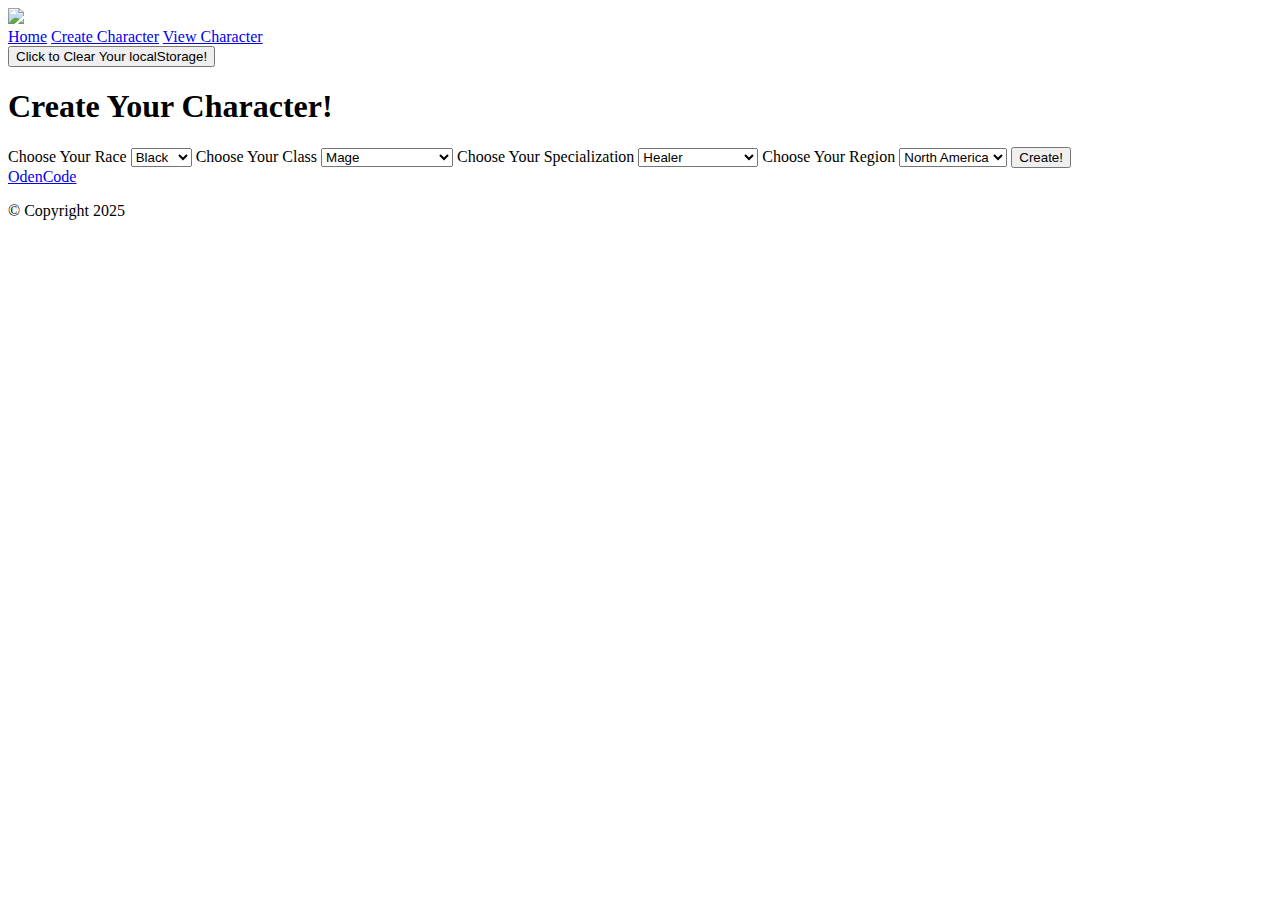
==== configure.html @ 66523ed3 "trying Aagain" ====
<!DOCTYPE html>
<html lang="en">
<head>
    <meta charset="UTF-8">
    <meta name="viewport" content="width=device-width, initial-scale=1.0">
    <title>Character Creation</title>
    <link rel = "stylesheet" href = "/style.css">
</head>
<body>
    <main>
        <div class = "navbar-container" id = "navbar-container">
            <img src = "resources/Logo.png">
            <nav class = "navbar" id = "navbar">
                <a href = "./home.html">Home</a>
                <a href = "./configure.html">Create Character</a>
                <a href = "./view.html">View Character</a>
            </nav>
            <button onclick="localStorage.clear()">Click to Clear Your localStorage!</button>
        </div>
        <h1>Create Your Character!</h1>
        <div class = "form-container" id = "container">
            <form class = "onlyForm" id = "onlyForm">
                <label for = "race">Choose Your Race</label>
                <select name = "race" id ="race-select">
                    <option value = "Black">Black</option>
                    <option value = "White">White</option>
                    <option value = "Red">Red</option>
                    <option value = "Brown">Brown</option>
                    <option value = "Yellow">Yellow</option>
                </select>
                <label for ="class">Choose Your Class</label>
                <select name = "class" id ="class-select">
                    <option value = "Mage">Mage</option>
                    <option value = "Warrior">Warrior</option>
                    <option value = "Scammer">Scammer</option>
                    <option value = "YN">YN</option>
                    <option value = "Certified Crashout">Certified Crashout</option>
                    <option value = "Software Engineer">Software Engineer</option>
                </select>
                <label for ="spec">Choose Your Specialization</label>
                <select name = "spec" id ="spec-select">
                    <option value = "Healer">Healer</option>
                    <option value = "DPS">DPS</option>
                    <option value = "Tank">Tank</option>
                    <option value = "Paper Chaser">Paper Chaser</option>
                    <option value = "Snitch/Informant">Snitch/Informant</option>
                    <option value = "Civilian">Civilian</option>
                </select>
                <label for ="region">Choose Your Region</label>
                <select name = "region" id ="region-select">
                    <option value = "North America">North America</option>
                    <option value = "Brazil">Brazil</option>
                    <option value = "Asia/Oceania">Asia/Oceania</option>
                    <option value = "Europe">Europe</option>
                    <option value = "Africa">Africa</option>
                    <option value = "The Screets">The Screets</option>
                </select>
                <input type = "submit" value = "Create!"/>
            </form>
    </div>
    </main>
    <script src = "/Assets/js/configure.js" type = "module"></script>
</body>
<footer class = "container" id = "footer-container">
    <a href = "https://github.com/IsaiahOden">OdenCode</a>
    <p>&copy; Copyright 2025</p>
</footer>
</html>
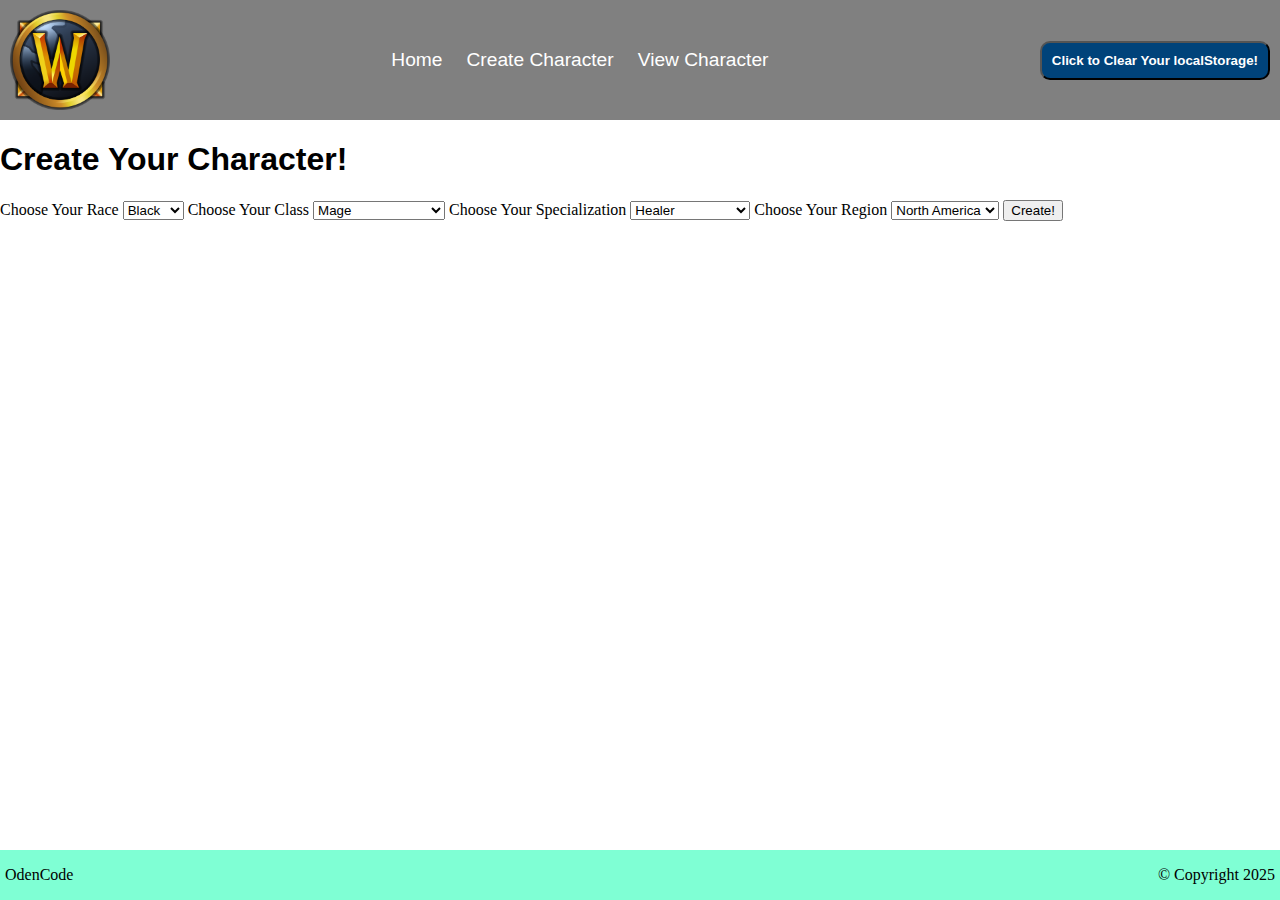
==== commit 06e87333: "triedAagain" ====
--- a/configure.html
+++ b/configure.html
@@ -4,12 +4,12 @@
     <meta charset="UTF-8">
     <meta name="viewport" content="width=device-width, initial-scale=1.0">
     <title>Character Creation</title>
-    <link rel = "stylesheet" href = "/style.css">
+    <link rel = "stylesheet" href = "/Assets/css/style.css">
 </head>
 <body>
     <main>
         <div class = "navbar-container" id = "navbar-container">
-            <img src = "resources/Logo.png">
+            <img src = "/Assets/img/Logo.png">
             <nav class = "navbar" id = "navbar">
                 <a href = "./home.html">Home</a>
                 <a href = "./configure.html">Create Character</a>
--- a/Assets/css/style.css
+++ b/Assets/css/style.css
@@ -0,0 +1,160 @@
+.navbar-container {
+    display: flex;
+    justify-content: space-between;
+    align-items: center;
+    background-color: gray;
+}
+
+.navbar > a {
+    padding: 10px;
+    font-size: larger;
+    text-decoration: none;
+    color: white;
+    font-family: sans-serif;
+    
+}
+
+.navbar-container > img {
+    width: 100px;
+    height: 100px;
+    padding: 10px;
+}
+
+.navbar-container > button {
+    margin-right: 10px;
+    background-color: #00437A ;
+    color: white;
+    padding: 10px;
+    font-family: sans-serif;
+    font-weight: bold;
+    border-radius: 10px;
+}
+
+.example-card {
+    display: flex;
+    flex-direction: row;
+    justify-content: space-around;
+    align-items: center;
+    padding: 20px;
+    box-shadow: 0 4px 8px 0 rgba(0,0,0,0.2);
+    transition: 0.3s;
+    border-radius: 5px; /* 5px rounded corners */
+    width: auto;
+}
+
+.example-container {
+    display: flex;
+    align-items: center;
+    justify-content: space-evenly;
+}
+
+
+.example-container > img {
+    border-radius: 5px 5px 0 0;
+    width: 200px;
+    height: 200px;
+    margin: 20px;
+}
+
+.example-container > p {
+    font-family: sans-serif
+}
+
+
+body {
+    min-height: 100vh;
+    margin: 0;
+    display: flex;
+    flex-direction: column;
+}
+
+h1 {
+    font-family: Impact, Haettenschweiler, 'Arial Narrow Bold', sans-serif;
+}
+
+#weirdmsg {
+    color: red;
+    font-weight: lighter;
+    font-family: Impact, Haettenschweiler, 'Arial Narrow Bold', sans-serif;
+}
+
+h3 {
+    font-weight: lighter;
+    font-family: Impact, Haettenschweiler, 'Arial Narrow Bold', sans-serif;
+}
+
+main {
+    flex: 1;
+}
+
+main > p {
+    font-family: sans-serif;
+}
+
+footer{
+    background-color: aquamarine;
+    bottom: 0;
+    width: 100%;
+    min-height: 50px;
+    display: inline-flex;
+    align-items: center;
+    justify-content: space-between;
+}
+
+footer > a {
+    color: black;
+    display: inline;
+    /* justify-content: space-evenly; */
+    text-decoration: none;
+    /* align-items: center; */
+    margin: 5px;
+}
+
+footer > p {
+    display: inline;
+    /* justify-content: space-between; */
+    margin: 5px;
+}
+
+#char-image {
+    display: flex;
+    height: 250px;
+    width: 400px;
+    visibility: hidden;
+    justify-content: space-evenly;
+    padding: 10px;
+}
+
+#viewBTN {
+    display: flex;
+    margin-left: 40lh;
+    margin-top: 40px;
+    background-color: #00437A;
+    color: white;
+    padding: 25px;
+    box-shadow: 0 8px 16px 0 rgba(0,0,0,0.2), 0 6px 20px 0 rgba(0,0,0,0.19);
+    border-radius: 300px;
+    font-family: sans-serif;
+    
+}
+
+.card {
+    /* Add shadows to create the "card" effect */
+    box-shadow: 0 4px 8px 0 rgba(0,0,0,0.2);
+    transition: 0.3s;
+    width: 15%;
+    display: inline-flex;
+    margin-left: 70px;
+    margin-top: 50px;
+    justify-content: space-evenly;
+    align-items: center;
+    
+  }
+
+  .card:hover {
+    box-shadow: 0 8px 16px 0 rgba(0,0,0,0.2);
+  }
+
+  .card-container {
+    padding: 2px 16px;
+  }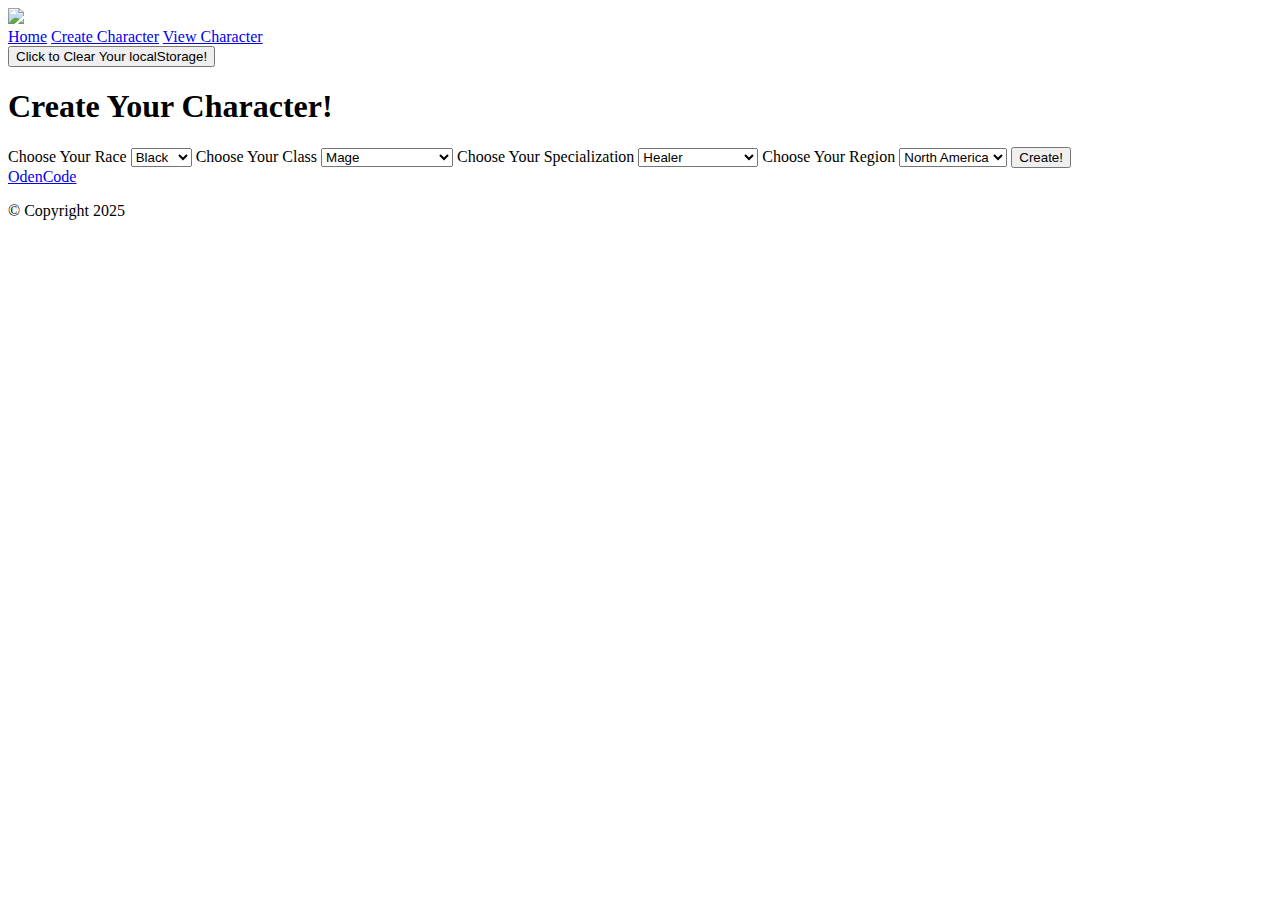
==== commit 1b3ef74c: "try this" ====
--- a/configure.html
+++ b/configure.html
@@ -4,12 +4,12 @@
     <meta charset="UTF-8">
     <meta name="viewport" content="width=device-width, initial-scale=1.0">
     <title>Character Creation</title>
-    <link rel = "stylesheet" href = "/Assets/css/style.css">
+    <link rel = "stylesheet" href = "/assets/css/style.css">
 </head>
 <body>
     <main>
         <div class = "navbar-container" id = "navbar-container">
-            <img src = "/Assets/img/Logo.png">
+            <img src = "assets/img/Logo.png">
             <nav class = "navbar" id = "navbar">
                 <a href = "./home.html">Home</a>
                 <a href = "./configure.html">Create Character</a>
@@ -59,7 +59,7 @@
             </form>
     </div>
     </main>
-    <script src = "/Assets/js/configure.js" type = "module"></script>
+    <script src = "assets/js/configure.js" type = "module"></script>
 </body>
 <footer class = "container" id = "footer-container">
     <a href = "https://github.com/IsaiahOden">OdenCode</a>
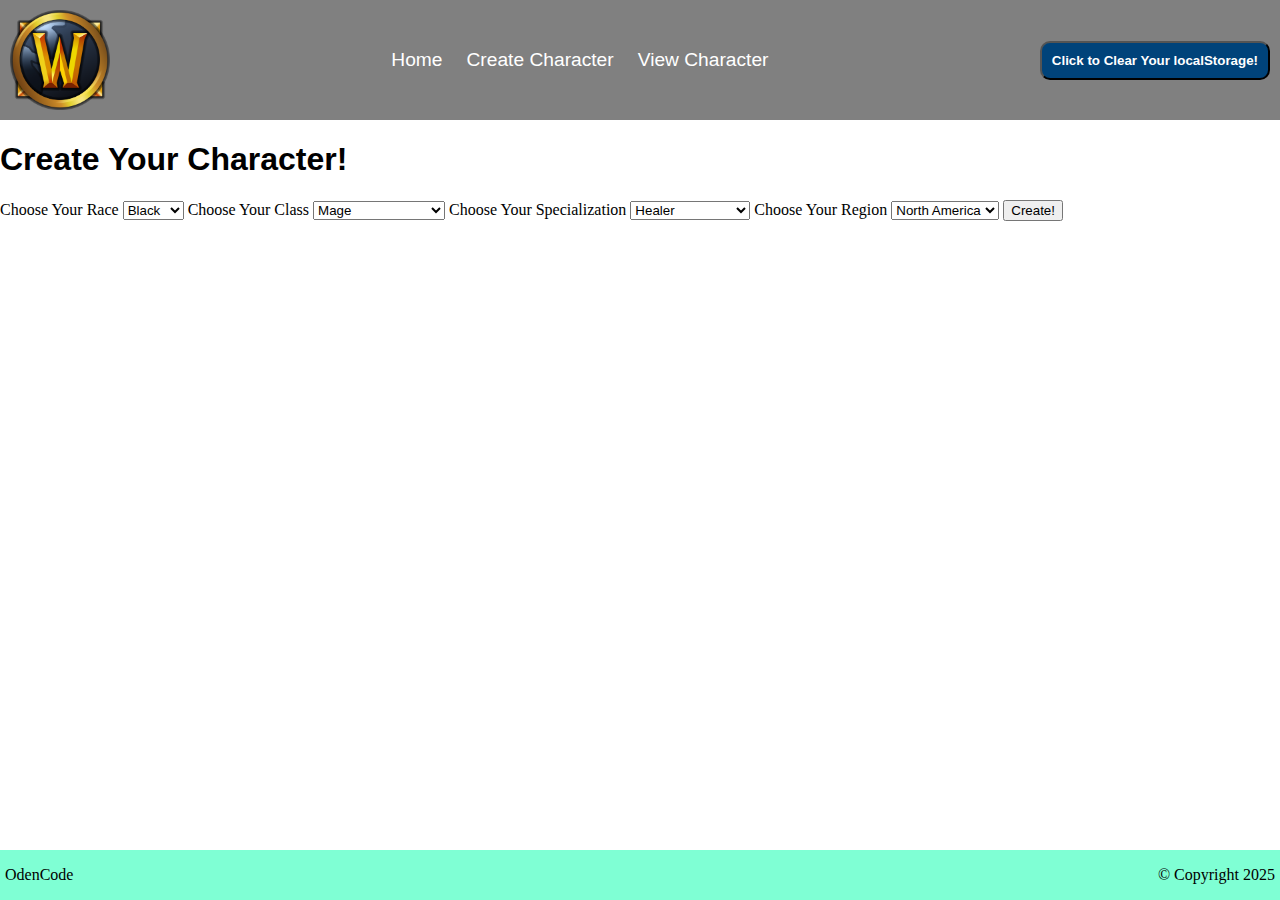
==== commit e08d3d47: "final Assets --> assets change" ====
--- a/configure.html
+++ b/configure.html
@@ -4,7 +4,7 @@
     <meta charset="UTF-8">
     <meta name="viewport" content="width=device-width, initial-scale=1.0">
     <title>Character Creation</title>
-    <link rel = "stylesheet" href = "/assets/css/style.css">
+    <link rel = "stylesheet" href = "assets/css/style.css">
 </head>
 <body>
     <main>
--- a/assets/css/style.css
+++ b/assets/css/style.css
@@ -0,0 +1,160 @@
+.navbar-container {
+    display: flex;
+    justify-content: space-between;
+    align-items: center;
+    background-color: gray;
+}
+
+.navbar > a {
+    padding: 10px;
+    font-size: larger;
+    text-decoration: none;
+    color: white;
+    font-family: sans-serif;
+    
+}
+
+.navbar-container > img {
+    width: 100px;
+    height: 100px;
+    padding: 10px;
+}
+
+.navbar-container > button {
+    margin-right: 10px;
+    background-color: #00437A ;
+    color: white;
+    padding: 10px;
+    font-family: sans-serif;
+    font-weight: bold;
+    border-radius: 10px;
+}
+
+.example-card {
+    display: flex;
+    flex-direction: row;
+    justify-content: space-around;
+    align-items: center;
+    padding: 20px;
+    box-shadow: 0 4px 8px 0 rgba(0,0,0,0.2);
+    transition: 0.3s;
+    border-radius: 5px; /* 5px rounded corners */
+    width: auto;
+}
+
+.example-container {
+    display: flex;
+    align-items: center;
+    justify-content: space-evenly;
+}
+
+
+.example-container > img {
+    border-radius: 5px 5px 0 0;
+    width: 200px;
+    height: 200px;
+    margin: 20px;
+}
+
+.example-container > p {
+    font-family: sans-serif
+}
+
+
+body {
+    min-height: 100vh;
+    margin: 0;
+    display: flex;
+    flex-direction: column;
+}
+
+h1 {
+    font-family: Impact, Haettenschweiler, 'Arial Narrow Bold', sans-serif;
+}
+
+#weirdmsg {
+    color: red;
+    font-weight: lighter;
+    font-family: Impact, Haettenschweiler, 'Arial Narrow Bold', sans-serif;
+}
+
+h3 {
+    font-weight: lighter;
+    font-family: Impact, Haettenschweiler, 'Arial Narrow Bold', sans-serif;
+}
+
+main {
+    flex: 1;
+}
+
+main > p {
+    font-family: sans-serif;
+}
+
+footer{
+    background-color: aquamarine;
+    bottom: 0;
+    width: 100%;
+    min-height: 50px;
+    display: inline-flex;
+    align-items: center;
+    justify-content: space-between;
+}
+
+footer > a {
+    color: black;
+    display: inline;
+    /* justify-content: space-evenly; */
+    text-decoration: none;
+    /* align-items: center; */
+    margin: 5px;
+}
+
+footer > p {
+    display: inline;
+    /* justify-content: space-between; */
+    margin: 5px;
+}
+
+#char-image {
+    display: flex;
+    height: 250px;
+    width: 400px;
+    visibility: hidden;
+    justify-content: space-evenly;
+    padding: 10px;
+}
+
+#viewBTN {
+    display: flex;
+    margin-left: 40lh;
+    margin-top: 40px;
+    background-color: #00437A;
+    color: white;
+    padding: 25px;
+    box-shadow: 0 8px 16px 0 rgba(0,0,0,0.2), 0 6px 20px 0 rgba(0,0,0,0.19);
+    border-radius: 300px;
+    font-family: sans-serif;
+    
+}
+
+.card {
+    /* Add shadows to create the "card" effect */
+    box-shadow: 0 4px 8px 0 rgba(0,0,0,0.2);
+    transition: 0.3s;
+    width: 15%;
+    display: inline-flex;
+    margin-left: 70px;
+    margin-top: 50px;
+    justify-content: space-evenly;
+    align-items: center;
+    
+  }
+
+  .card:hover {
+    box-shadow: 0 8px 16px 0 rgba(0,0,0,0.2);
+  }
+
+  .card-container {
+    padding: 2px 16px;
+  }